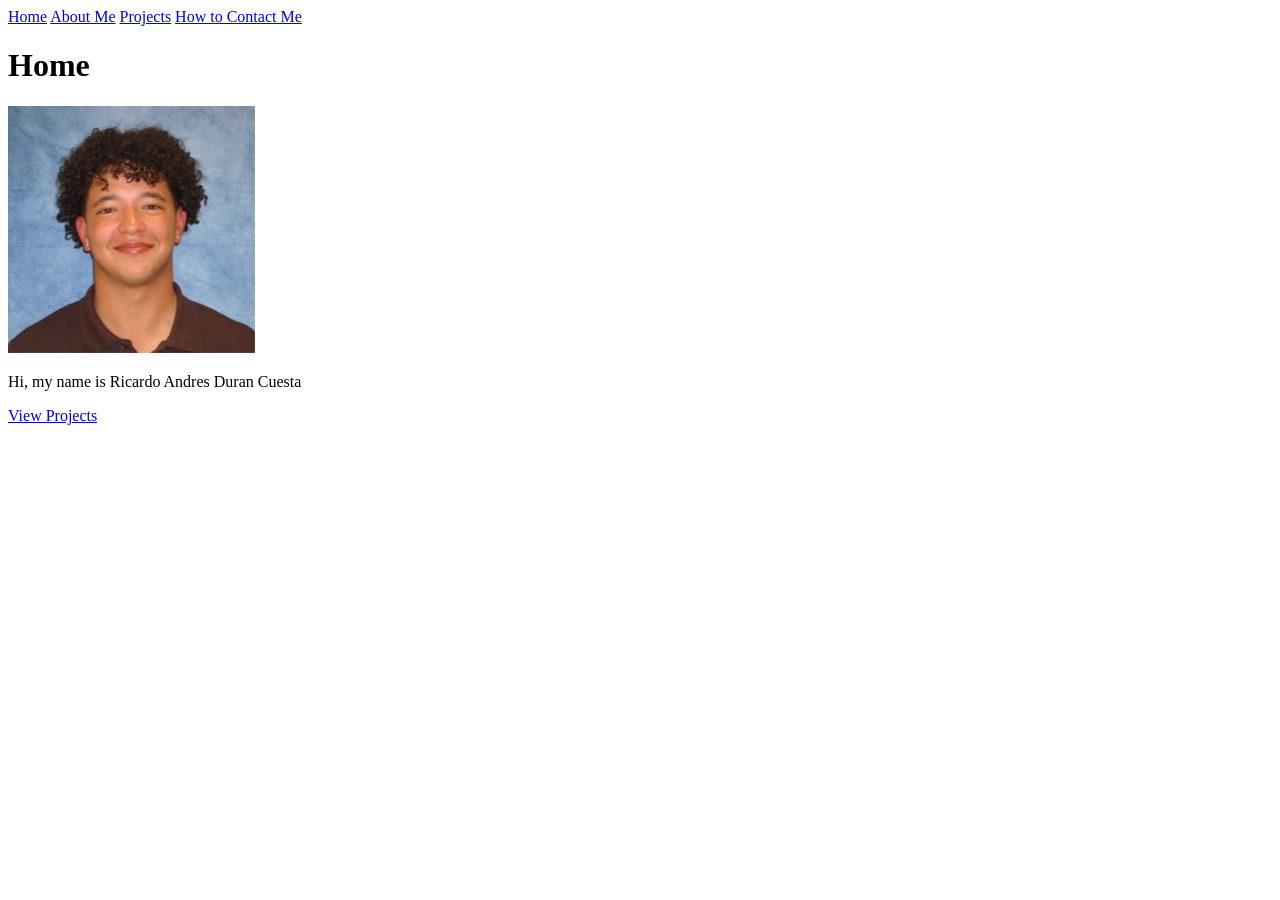
==== index.html @ 25e588e0 "1st commit" ====
<!DOCTYPE html>

<html>
  <head>
    <title>Ricardo Duran</title>

    <a href="index.html">Home</a>
    <a href="AboutMe.html">About Me</a>
    <a href="Projects.html"> Projects</a>
    <a href="Contact.html"> How to Contact Me</a>

    <h1> Home </h1>
  </head>

  <body>

    <img src="Images/1746562003969.png"

    <br>

    <p>
    Hi, my name is

    Ricardo Andres Duran Cuesta
    </p>


    <a href="Projects.html" >View Projects</a>

  </body>
  

</html>
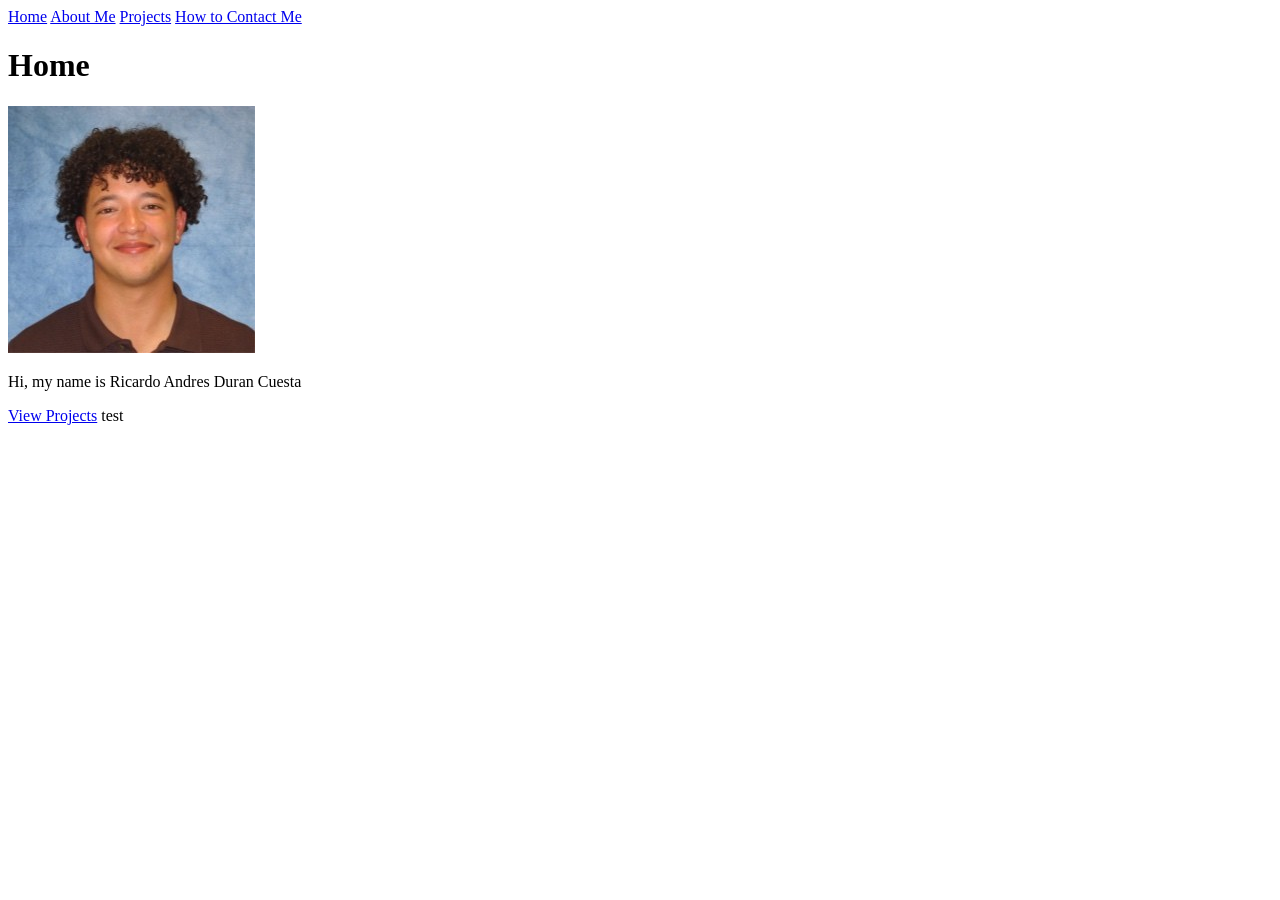
==== commit 2845b3e4: "1st commit" ====
--- a/index.html
+++ b/index.html
@@ -31,3 +31,4 @@
   
 
 </html>
+test
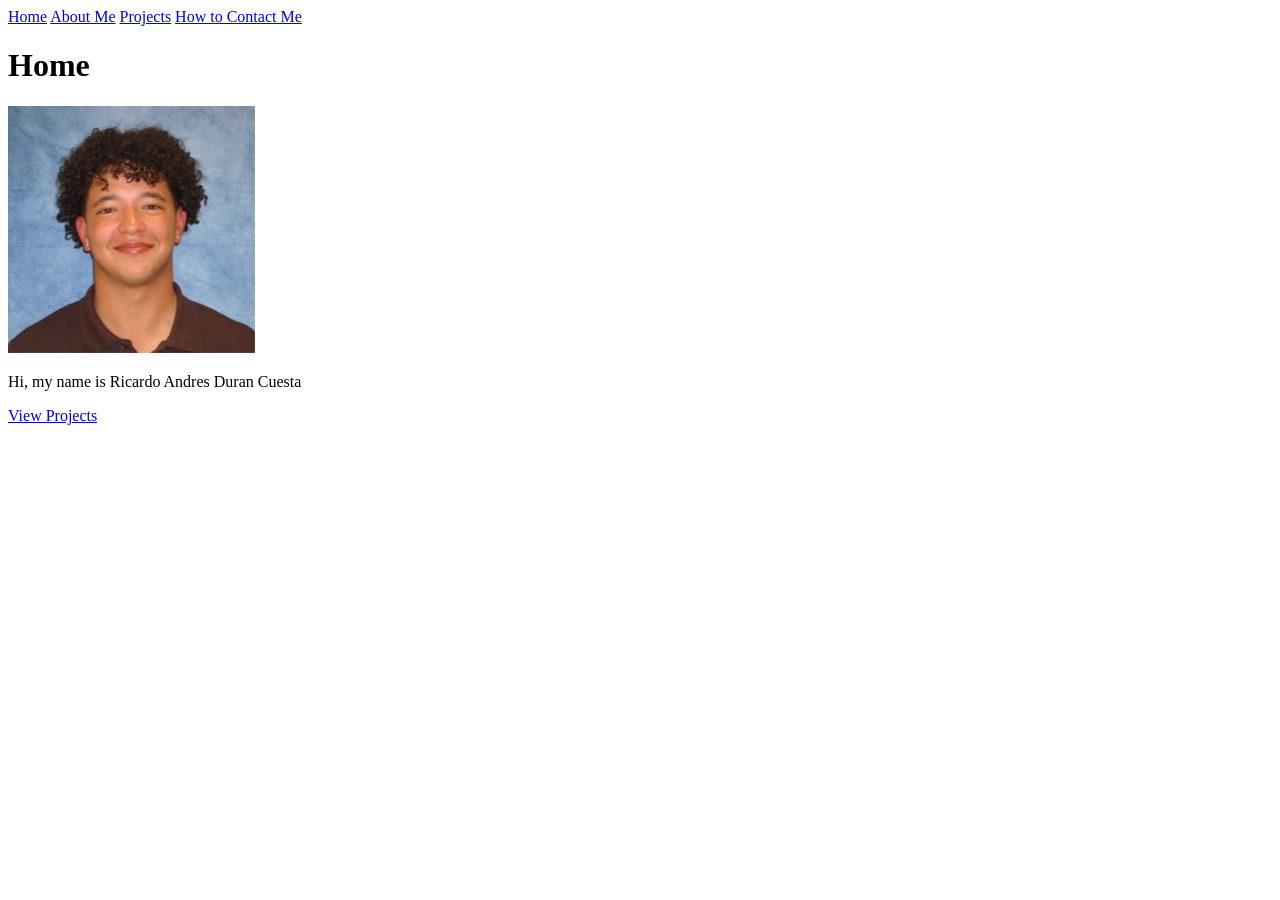
==== commit 79a76037: "updated without test" ====
--- a/index.html
+++ b/index.html
@@ -30,5 +30,4 @@
   </body>
   
 
-</html>
-test+</html>
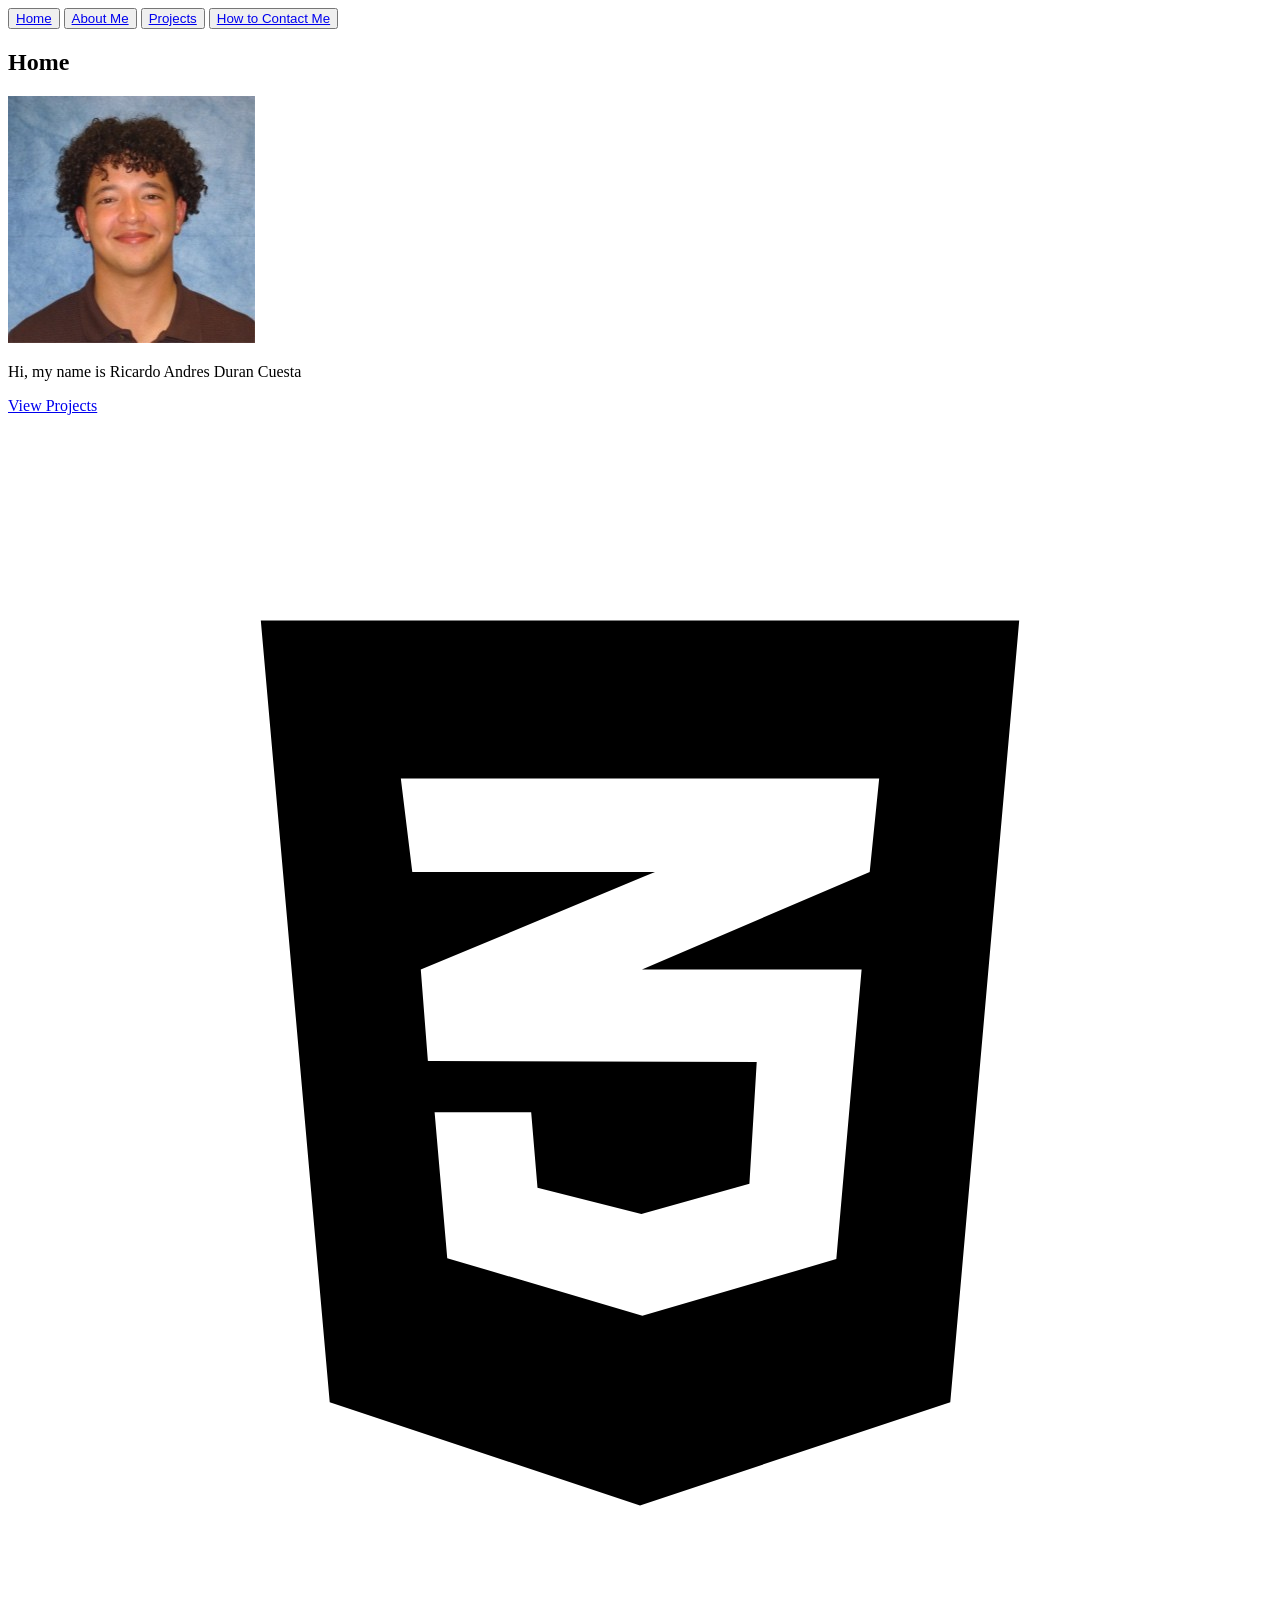
==== commit 4382c940: "Updating" ====
--- a/index.html
+++ b/index.html
@@ -4,30 +4,38 @@
   <head>
     <title>Ricardo Duran</title>
 
-    <a href="index.html">Home</a>
-    <a href="AboutMe.html">About Me</a>
-    <a href="Projects.html"> Projects</a>
-    <a href="Contact.html"> How to Contact Me</a>
+    <link rel="Stylesheet1" href="Stylesheet1.css" />
+    <link rel="stylesheet" href="css3-alt-brands-solid-full.svg">
+  
+    <header>
+      
+      <nav>
 
-    <h1> Home </h1>
-  </head>
+        <button><a href="index.html">Home</a></button>
+        <button><a href="AboutMe.html">About Me</a></button>
+        <button><a href="Projects.html"> Projects</a></button>
+        <button><a href="Contact.html"> How to Contact Me</a></button>
+
+        <h1>Home</h1>
+
+      </nav>
+
+    </header>
+
+</head>
 
   <body>
+    <img src="Images/1746562003969.png" />
 
-    <img src="Images/1746562003969.png"
+    <br />
 
-    <br>
+    <p>Hi, my name is Ricardo Andres Duran Cuesta</p>
 
-    <p>
-    Hi, my name is
+    <a href="Projects.html">View Projects</a>
 
-    Ricardo Andres Duran Cuesta
-    </p>
+    <p><i class="fa-brands fa-css3-alt"></i></p>
 
+    <img src="Images/css3-alt-brands-solid-full.svg" />
+  </body>
 
-    <a href="Projects.html" >View Projects</a>
-
-  </body>
-  
-
-</html>+</html>
--- a/Stylesheet1.css
+++ b/Stylesheet1.css
@@ -0,0 +1,30 @@
+@charset "UTF 8";
+
+header {
+
+    background-color: rgb(19, 19, 178);
+
+
+
+}
+
+body {
+  background-color: rgb(254, 251, 251);
+
+    
+}
+
+nav {
+
+    background-color: rgb(90, 143, 241);
+    text-align: center;
+    text-decoration-color: rgb(255, 255, 255);
+    font-family: Cambria, Cochin, Georgia, Times, 'Times New Roman', serif;
+    padding-left: initial;
+
+}
+
+h1 {
+    font-family: Impact, Haettenschweiler, 'Arial Narrow Bold', sans-serif;
+}
+
